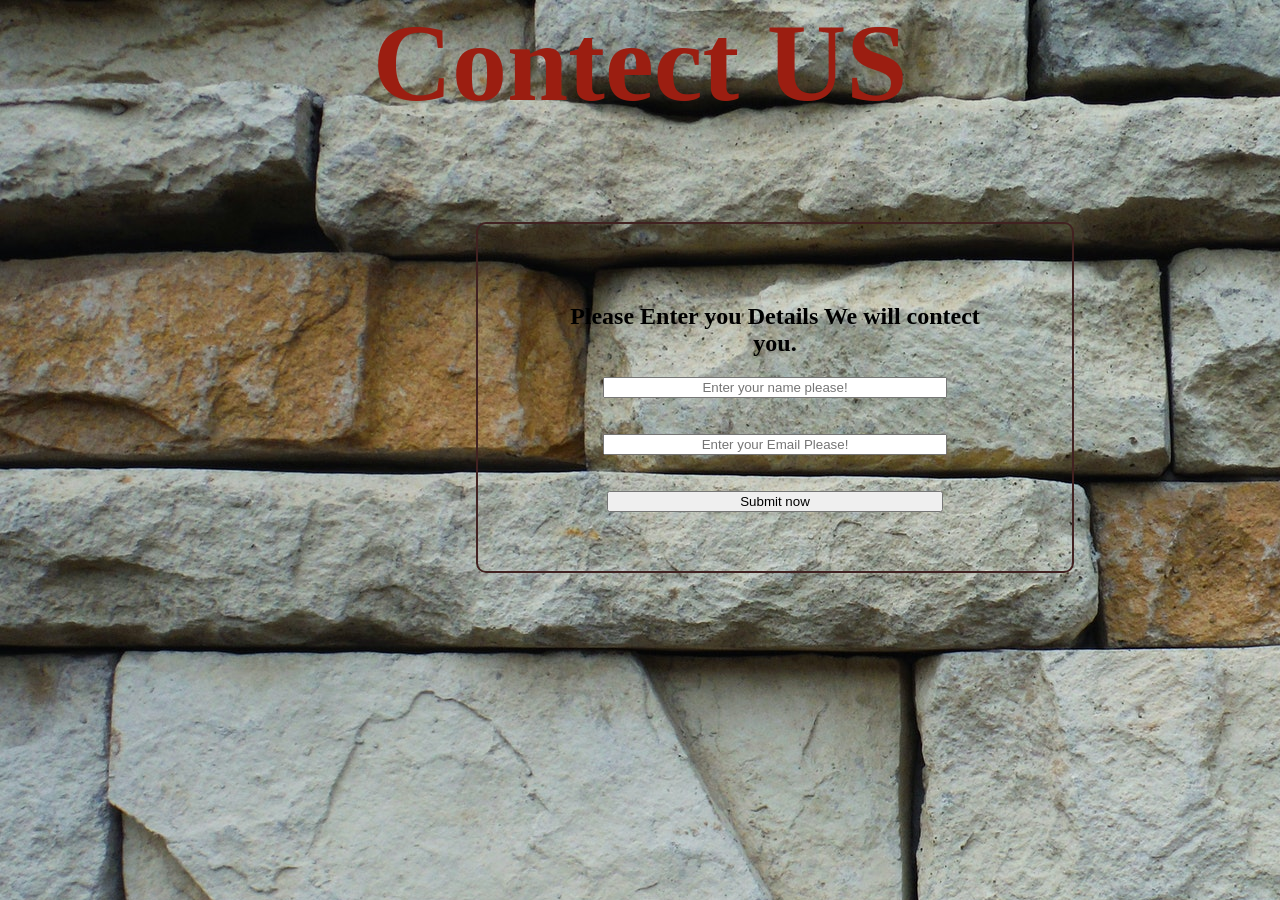
==== contactus.html @ 4fb10399 "try to make responsive contact us page" ====
<!DOCTYPE html>
<html lang="en">
<head>
    <meta charset="UTF-8">
    <meta name="viewport" content="width=device-width, initial-scale=1.0">
    <title>Contect Us</title>
    <link rel="stylesheet" href="contactus.css">
</head>
<style>
    body{
    margin:0px;
    padding:0px;
    background : url('images/contact1.jpg');   
    }
    h1{
        margin-top:0px;
        text-align:center; 
        font-size:110px;
        color: #9b1e11;
    }
    .container h2{
        text-align:center;
    }
    .container {
        border:2px solid #412121;
        margin: 95px 476px;
        padding: 59px 73px;
        border-radius: 10px;
        width: 35%;
        
    }
    .container input{
        display: block;
    width: 75%;
    margin: auto;
    text-align: center;
    }
    /* div.third{ */
        /* border: 2px solid red; */
        /* text-align:center; */
        /* margin:2px 2px; */
        /* padding 2px 2px; */
    /* } */

</style>
<body>
<h1>Contect US</h1>
    

    <div class="container">
    <form action="" method="post">
    <h2>Please Enter you Details We will contect you.</h2>
    <div class="first">
    <input type="text" name="Name"require placeholder="Enter your name please!"><br>
    <br>
    </div>
    <div class="second">
    <input type="email" name="Email" id="" require placeholder="Enter your Email Please!"><br><br>
    </div>
    <div class="third">
        <input type="submit" value="Submit now">
    </div>
    </form>
    </div>
</body>
</html>
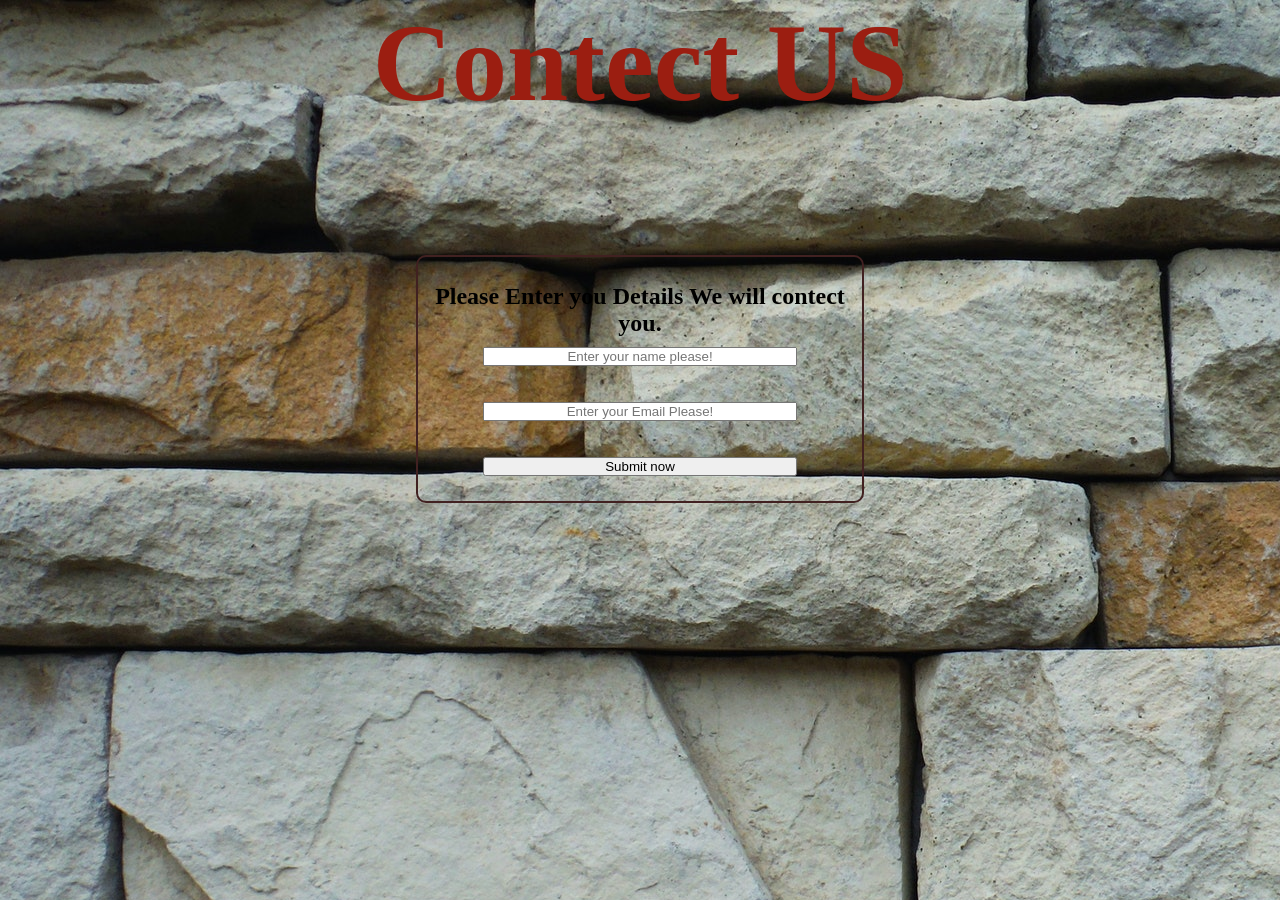
==== commit a68aaef7: "responsiveness done in contactus page" ====
--- a/contactus.html
+++ b/contactus.html
@@ -4,7 +4,7 @@
     <meta charset="UTF-8">
     <meta name="viewport" content="width=device-width, initial-scale=1.0">
     <title>Contect Us</title>
-    <link rel="stylesheet" href="contactus.css">
+    <link rel="stylesheet" href="css/contactus.css">
 </head>
 <style>
     body{
@@ -12,36 +12,8 @@
     padding:0px;
     background : url('images/contact1.jpg');   
     }
-    h1{
-        margin-top:0px;
-        text-align:center; 
-        font-size:110px;
-        color: #9b1e11;
-    }
-    .container h2{
-        text-align:center;
-    }
-    .container {
-        border:2px solid #412121;
-        margin: 95px 476px;
-        padding: 59px 73px;
-        border-radius: 10px;
-        width: 35%;
-        
-    }
-    .container input{
-        display: block;
-    width: 75%;
-    margin: auto;
-    text-align: center;
-    }
-    /* div.third{ */
-        /* border: 2px solid red; */
-        /* text-align:center; */
-        /* margin:2px 2px; */
-        /* padding 2px 2px; */
-    /* } */
-
+   
+    
 </style>
 <body>
 <h1>Contect US</h1>
--- a/css/contactus.css
+++ b/css/contactus.css
@@ -0,0 +1,57 @@
+*{
+    padding: 0%;
+    margin: 0%;
+    box-sizing: border-box;
+}
+h1{
+    margin-top:0px;
+    text-align:center; 
+    font-size:110px;
+    color: #9b1e11;
+}
+.container h2{
+    text-align:center;
+    margin-bottom: 10px;
+}
+.container {
+    border:2px solid #412121;
+    margin:10% auto;
+    padding: 2% 1%;
+    border-radius: 10px;
+    width: 35%;
+    
+}
+.container input{
+    display: block;
+width: 75%;
+margin: auto;
+text-align: center;
+}
+@media(max-width:1000px){
+    .container {
+        border:2px solid #412121;
+        margin:10% auto;
+        padding: 2% 1%;
+        border-radius: 10px;
+        width: 80%;
+        
+    }
+
+}
+@media(max-width:700px){
+    h1{
+        margin-top:0px;
+        text-align:center; 
+        font-size:70px;
+        color: #9b1e11;
+    }
+    .container {
+        border:2px solid #412121;
+        margin:15% auto;
+        padding: 2% 1%;
+        border-radius: 10px;
+        width: 80%;
+        
+    }
+
+}
